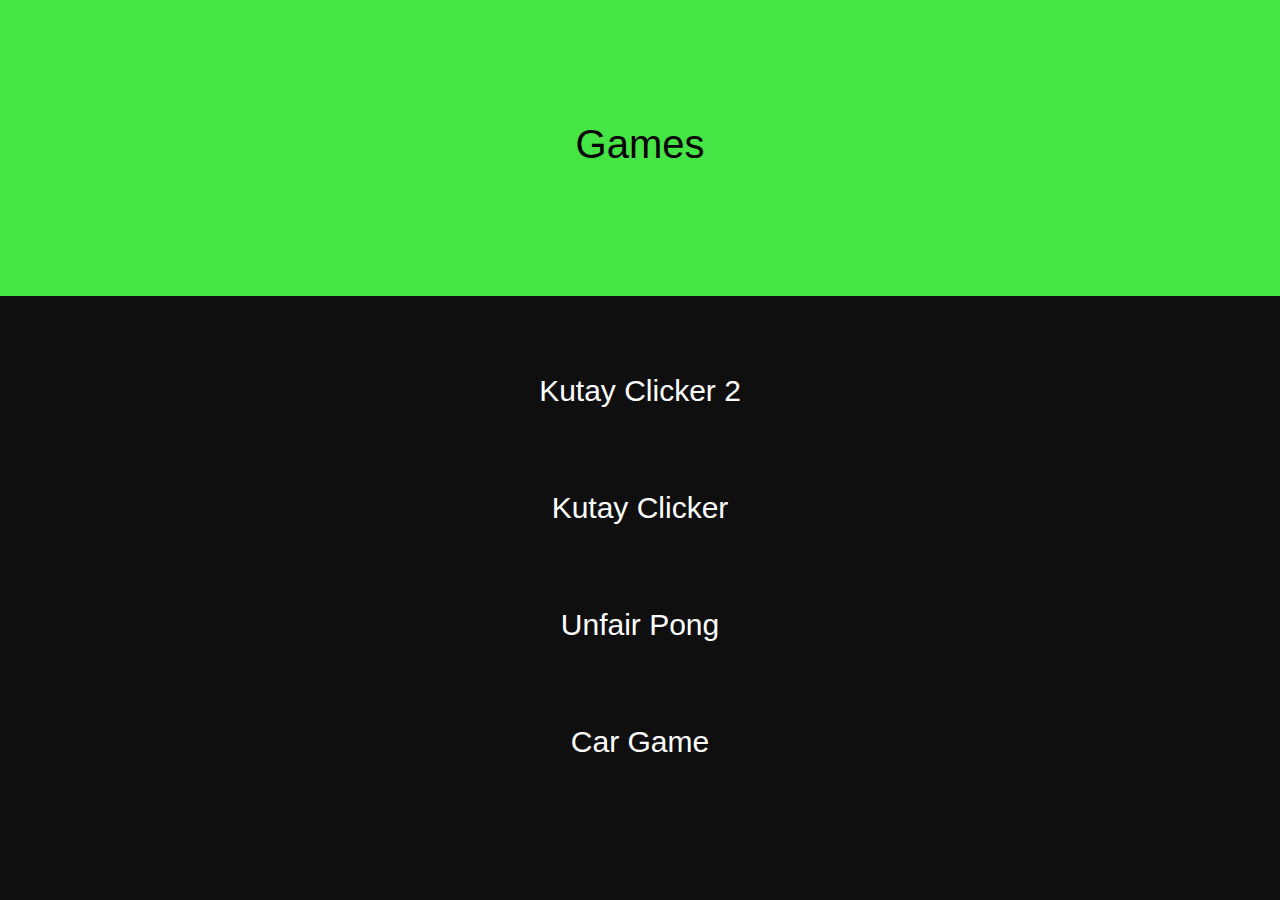
==== games.html @ e8190668 "init" ====
<title>Kutay's Games</title>
	<script src="https://code.jquery.com/jquery-3.4.1.slim.min.js"
		integrity="sha384-J6qa4849blE2+poT4WnyKhv5vZF5SrPo0iEjwBvKU7imGFAV0wwj1yYfoRSJoZ+n" crossorigin="anonymous">
	</script>
	<script src="https://cdn.jsdelivr.net/npm/popper.js@1.16.0/dist/umd/popper.min.js"
		integrity="sha384-Q6E9RHvbIyZFJoft+2mJbHaEWldlvI9IOYy5n3zV9zzTtmI3UksdQRVvoxMfooAo" crossorigin="anonymous">
	</script>
	<script src="https://stackpath.bootstrapcdn.com/bootstrap/4.4.1/js/bootstrap.min.js"
		integrity="sha384-wfSDF2E50Y2D1uUdj0O3uMBJnjuUD4Ih7YwaYd1iqfktj0Uod8GCExl3Og8ifwB6" crossorigin="anonymous">
	</script>
	<link rel="stylesheet" href="https://stackpath.bootstrapcdn.com/bootstrap/4.4.1/css/bootstrap.min.css"
		integrity="sha384-Vkoo8x4CGsO3+Hhxv8T/Q5PaXtkKtu6ug5TOeNV6gBiFeWPGFN9MuhOf23Q9Ifjh" crossorigin="anonymous">
	<link rel="stylesheet" href="list.css">
</head>

<body>
	<center>
		<div style="background-color:rgba(68,229,68,1.0); color:black; padding:120px;">
			<h1>Games<h1>
		</div>
		<br><br><br>
		<a href="clicker2.html">Kutay Clicker 2</a><br><br><br><br>
		<a href="clicker.html">Kutay Clicker</a><br><br><br><br>
		<a href="pong.html">Unfair Pong</a><br><br><br><br>
		<a href="cargame.apk">Car Game</a><br><br><br><br>
	</center>
</body>
---- list.css ----
body {background-color: 0f0f0f}

a:link {color: white;}
a:visited {color: white;}
a:hover {color: gray;}
a:active {color: gray;}

a {font-size:30}
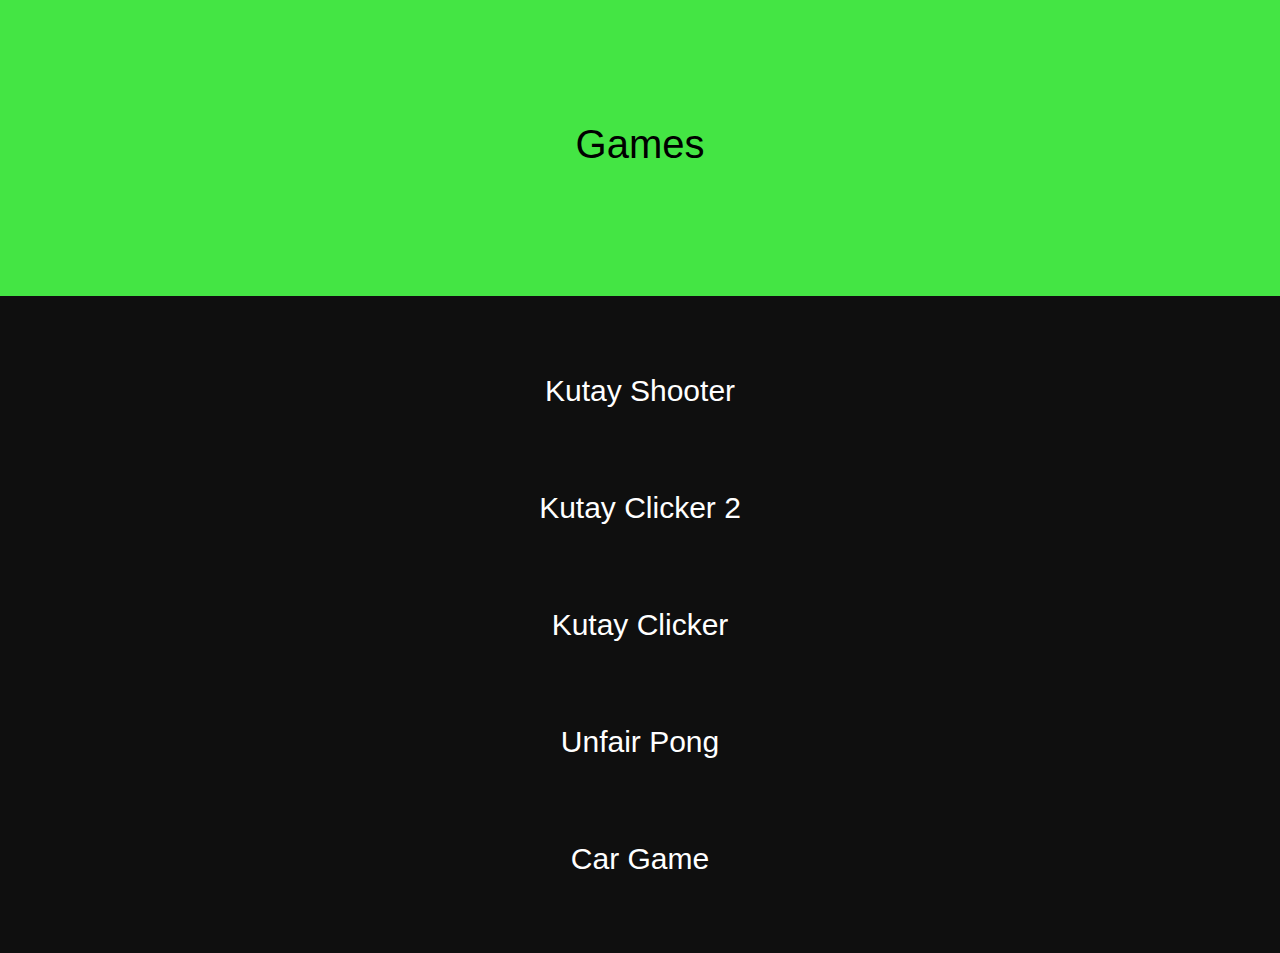
==== commit 00f22473: "Update games.html" ====
--- a/games.html
+++ b/games.html
@@ -19,6 +19,7 @@
 			<h1>Games<h1>
 		</div>
 		<br><br><br>
+		<a href="KutayShooter.exe">Kutay Shooter</a><br><br><br><br>
 		<a href="clicker2.html">Kutay Clicker 2</a><br><br><br><br>
 		<a href="clicker.html">Kutay Clicker</a><br><br><br><br>
 		<a href="pong.html">Unfair Pong</a><br><br><br><br>
